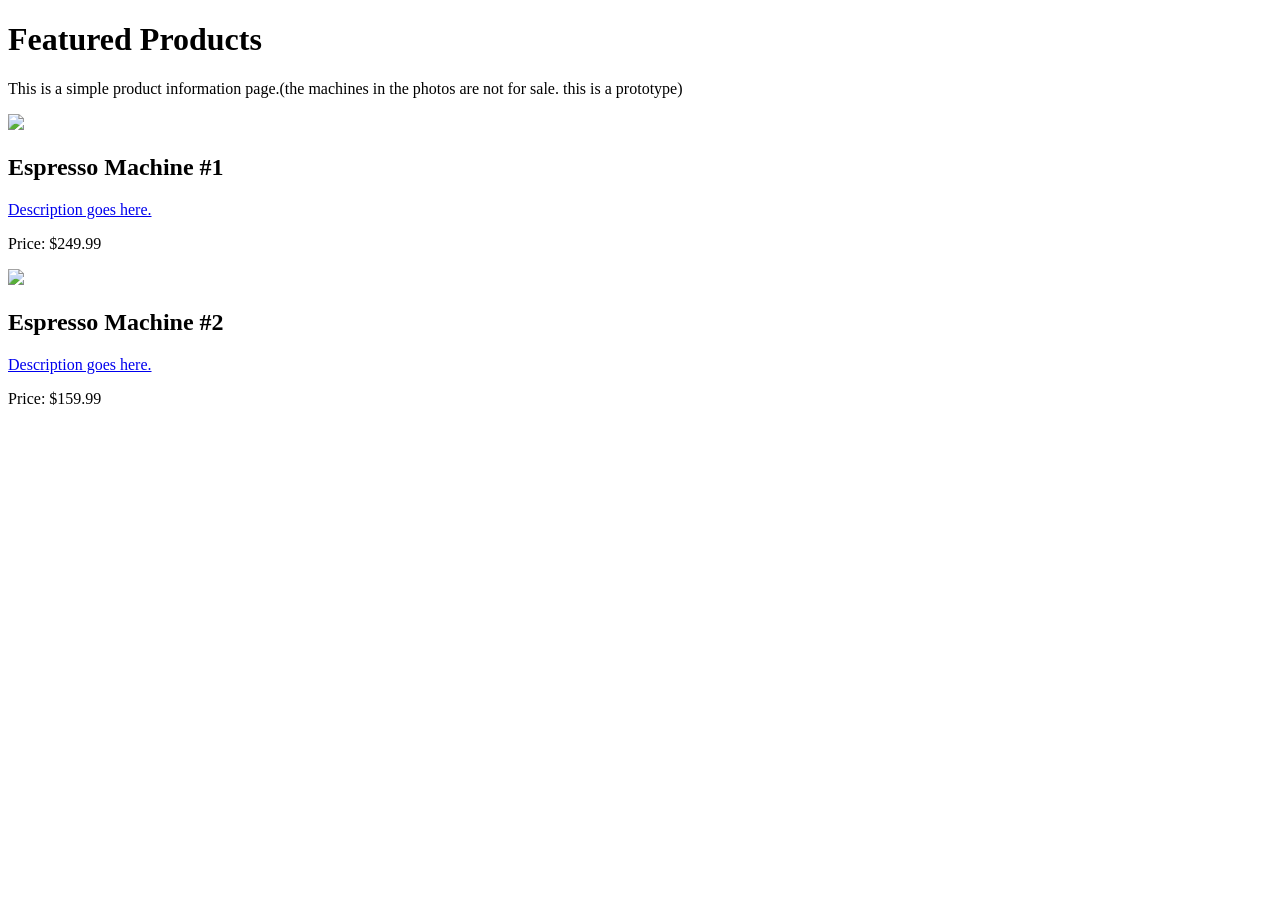
==== ProductInfo.html @ 55b5cbf2 "Add files via upload" ====
<!DOCTYPE html>
<html lang="en">
    <head>
        <title>Product Information</title>
        <h1>Featured Products</h1>
        <p>This is a simple product information page.(the machines in the photos are not for sale. this is a prototype)</p>

    </head>
    <body>
        <div class="product">
            <img src="https://imgs.search.brave.com/MItZTyRjEWkP92tM_zq7IWBbEutdoWKVxlMVBOGDlDw/rs:fit:500:0:1:0/g:ce/aHR0cHM6Ly9jbGl2/ZWNvZmZlZS5jb20v/Y2RuL3Nob3AvZmls/ZXMvTHVjY2EtVGVt/cG8tUG9saXNoZWQt/U3RhaW5sZXNzLUVz/cHJlc3NvLU1hY2hp/bmUtTGlmZXN0eWxl/LWJ5LUNsaXZlLUNv/ZmZlZS0yNS5qcGc_/dj0xNzY3MDQ0MjIz/JndpZHRoPTMyMA">
            <h2>Espresso Machine #1</h2>
            <a href="products/product-description-1.html">Description goes here.</a>
            <p>Price: $249.99</p>
        </div>
        <div class="product">
            <img src="https://imgs.search.brave.com/vsxgWFY1vtiXKfue3pfNL_Wyn-sXzrdRgxyScNZjz60/rs:fit:500:0:1:0/g:ce/aHR0cHM6Ly93d3cu/c2VyaW91c2VhdHMu/Y29tL3RobWIvM3B2/RF9hWlUxZDVIUVBo/akVJQkU0dzdpeThJ/PS9maXQtaW4vMTUw/MHgyNjY4L2ZpbHRl/cnM6bm9fdXBzY2Fs/ZSgpOm1heF9ieXRl/cygxNTAwMDApOnN0/cmlwX2ljYygpOmZv/cm1hdCh3ZWJwKS9z/ZWEtcHJvZHVjdC1n/YWdnaWEtY2xhc3Np/Yy1wcm8tZXNwcmVz/c28tbWFjaGluZS1u/c2ltcHNvbi0zNDYw/LWFiMmVhYzE5NTQ5/ZTRjNjdhMDMzZTFk/MjAyNTdhZmQ5Lmpw/ZWc">
            <h2>Espresso Machine #2</h2>
            <a href="products/product-description-2.html">Description goes here.</a>
            <p>Price: $159.99</p>
        </div>

    </body>

</html>
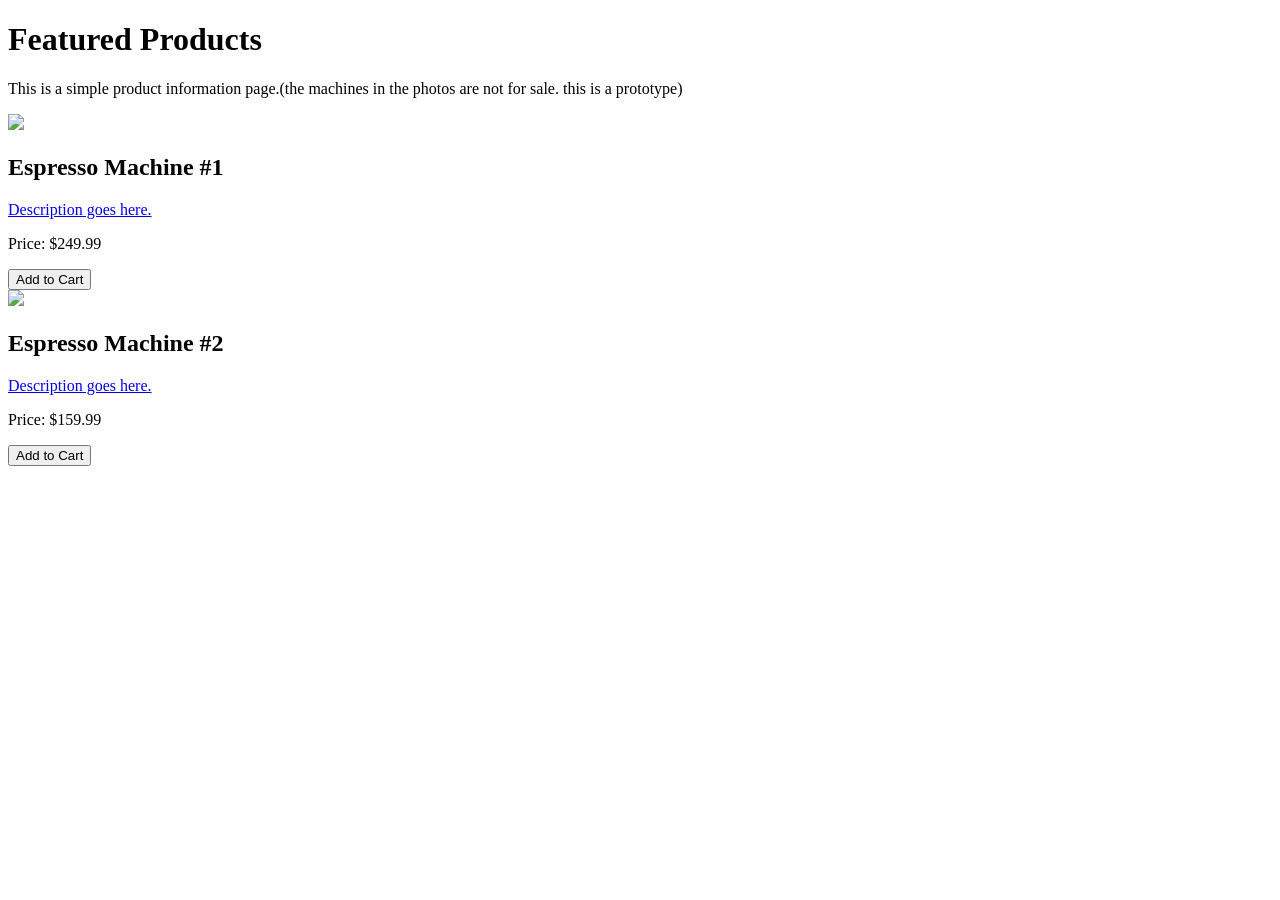
==== commit e87685f3: "Add 'Add to Cart' buttons and functionality Added buttons to add products to the cart with data attr" ====
--- a/ProductInfo.html
+++ b/ProductInfo.html
@@ -12,14 +12,42 @@
             <h2>Espresso Machine #1</h2>
             <a href="products/product-description-1.html">Description goes here.</a>
             <p>Price: $249.99</p>
+            <!--button to add to cart with data attributes for product id and price in cents-->
+            <button class="add-to-cart" data-id="machine-1" data-price-cents="24999" type="button">
+                Add to Cart
+            </button>
         </div>
         <div class="product">
             <img src="https://imgs.search.brave.com/vsxgWFY1vtiXKfue3pfNL_Wyn-sXzrdRgxyScNZjz60/rs:fit:500:0:1:0/g:ce/aHR0cHM6Ly93d3cu/c2VyaW91c2VhdHMu/Y29tL3RobWIvM3B2/RF9hWlUxZDVIUVBo/akVJQkU0dzdpeThJ/PS9maXQtaW4vMTUw/MHgyNjY4L2ZpbHRl/cnM6bm9fdXBzY2Fs/ZSgpOm1heF9ieXRl/cygxNTAwMDApOnN0/cmlwX2ljYygpOmZv/cm1hdCh3ZWJwKS9z/ZWEtcHJvZHVjdC1n/YWdnaWEtY2xhc3Np/Yy1wcm8tZXNwcmVz/c28tbWFjaGluZS1u/c2ltcHNvbi0zNDYw/LWFiMmVhYzE5NTQ5/ZTRjNjdhMDMzZTFk/MjAyNTdhZmQ5Lmpw/ZWc">
             <h2>Espresso Machine #2</h2>
             <a href="products/product-description-2.html">Description goes here.</a>
             <p>Price: $159.99</p>
+            <!--button to add to cart with data attributes for product id and price in cents-->
+            <button class="add-to-cart" data-id="machine-2" data-price-cents="15999" type="button">
+                Add to Cart
+            </button>
         </div>
+    <script src="cart.js"></script>
+    <script>
+        const CART_KEY = "espresso-edit-cart";
 
+        document.querySelectorAll(".add-to-cart").forEach(button => {
+            button.addEventListener("click", () => {
+                const product = button.closest(".product");
+                const cart = new Cart(JSON.parse(localStorage.getItem(CART_KEY)) || []);
+
+                cart.addItem({
+                    id: button.dataset.id,
+                    name: product.querySelector("h2").textContent,
+                    priceCents: Number(button.dataset.priceCents),
+                    image: product.querySelector("img").src
+                });
+
+                localStorage.setItem(CART_KEY, JSON.stringify(cart.getItems()));
+                alert("Added to cart: " + product.querySelector("h2").textContent);
+            });
+        });
+    </script>
     </body>
 
-</html>+</html>
